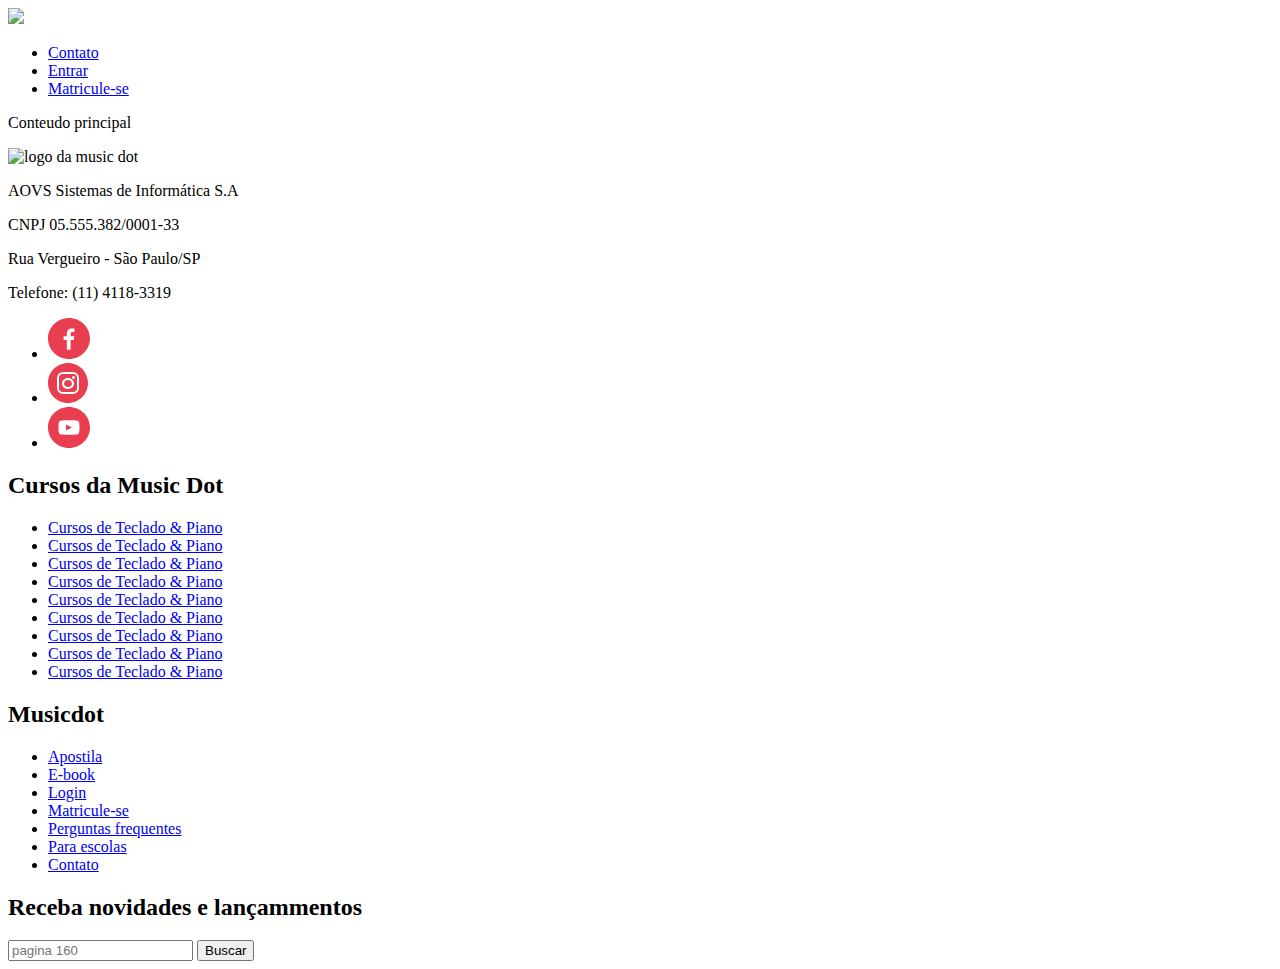
==== index.html @ 3ae051f9 "teste" ====
<!DOCTYPE html>
<html lang="en">
<head>
    <meta charset="UTF-8">
    <meta name="viewport" content="width=device-width, initial-scale=1.0">
    <title>Document</title>
    <link href="../musicDot/img/favicon.ico" rel="icon">
    <link rel="stylesheet" href="https://fonts.googleapis.com/css?family=Montserrat:300,400,500,600,700,&display=block">
    <link rel="stylesheet" href="../musicDot/css/reset.css">
    <link rel="stylesheet" href="../musicDot/css/rodape.css">
    <link rel="stylesheet" href="../musicDot/css/cabecalho.css">
    <link rel="stylesheet" href="../musicDot/css/sobre.css">
</head>

<header class="cabecalho">
    <a href="index.html">
    <img src="../musicDot/img/logo.svg" class="cabecalho__logo">
</a>
    <nav>
        <ul class="cabecalho__menu">
            <li class="cabecalho__item-menu"><a href="sobre.html#contato">Contato</a></li>
            <li class="cabecalho__item-menu"><a href="#">Entrar</a></li>
            <li class="cabecalho__item-menu cabecalho__item-menu--matricular"><a href="#">Matricule-se</a></li>
        </ul>
    </nav>
</header>
    
<body>
    <main class="container">
        <p>Conteudo principal</p>
    </main>

    <footer class="rodape">   
        <section class="rodape__sessao">
            <img class="rodape__logo" src="../musicDot/img/logo.svg" alt="logo da music dot">
            <section class="rodape__endereco">
                <p>AOVS Sistemas de Informática S.A</p>
                <p>CNPJ 05.555.382/0001-33</p>
                <p>Rua Vergueiro - São Paulo/SP</p>
                <p><a>Telefone: (11) 4118-3319</a></p>
            </section>
            <ul class="rodape__lista-medias-sociais">
                <li class="rodape__item-medias-sociais">
                    <a href="https://www.facebook.com/musicdotonline">
                        <img src="img/footer-icone-facebook.svg">
                    </a>
                </li> 
                <li class="rodape__item-medias-sociais">
                    <a href="https://www.instagram.com/musicdotonline">
                        <img src="img/footer-icone-instagram.svg">
                    </a>
                </li>
                <li class="rodape__item-medias-sociais"> 
                    <a href="https://www.youtube.com/user/musicdotonline">
                        <img src="img/footer-icone-youtube.svg">
                    </a>
                </li>
            </ul>
        </section>

        <section class="rodape__sessao">
            <h2 class="rodape__titulo">Cursos da Music Dot</h2>
            <nav>
                <ul>
                    <li class="rodape__item-lista"><a href="#">Cursos de Teclado & Piano</a></li>
                    <li class="rodape__item-lista"><a href="#">Cursos de Teclado & Piano</a></li>
                    <li class="rodape__item-lista"><a href="#">Cursos de Teclado & Piano</a></li>
                    <li class="rodape__item-lista"><a href="#">Cursos de Teclado & Piano</a></li>
                    <li class="rodape__item-lista"><a href="#">Cursos de Teclado & Piano</a></li>
                    <li class="rodape__item-lista"><a href="#">Cursos de Teclado & Piano</a></li>
                    <li class="rodape__item-lista"><a href="#">Cursos de Teclado & Piano</a></li>
                    <li class="rodape__item-lista"><a href="#">Cursos de Teclado & Piano</a></li>
                    <li class="rodape__item-lista"><a href="#">Cursos de Teclado & Piano</a></li>
                </ul>
            </nav>
        </section>

        <section>
            <h2 class="rodape__titulo">Musicdot</h2>
            <nav>
                <ul>
                    <li class="rodape__item-lista"><a href="#">Apostila</a></li>
                    <li class="rodape__item-lista"><a href="#">E-book</a></li>
                    <li class="rodape__item-lista"><a href="#">Login</a></li>
                    <li class="rodape__item-lista"><a href="#">Matricule-se</a></li>
                    <li class="rodape__item-lista"><a href="#">Perguntas frequentes</a></li>
                    <li class="rodape__item-lista"><a href="#">Para escolas</a></li>
                    <li class="rodape__item-lista"><a href="#">Contato</a></li>
                </ul>
            </nav>
        </section>

        <section>
            <h2 class="rodape__titulo">Receba novidades e lançammentos</h2>
            <fom>
                <input class="" type="email" name="email" placeholder="pagina 160">
                <button class="" type="submit">Buscar</button>
            </form>   
        </section>
    </footer>
</body>
</html>
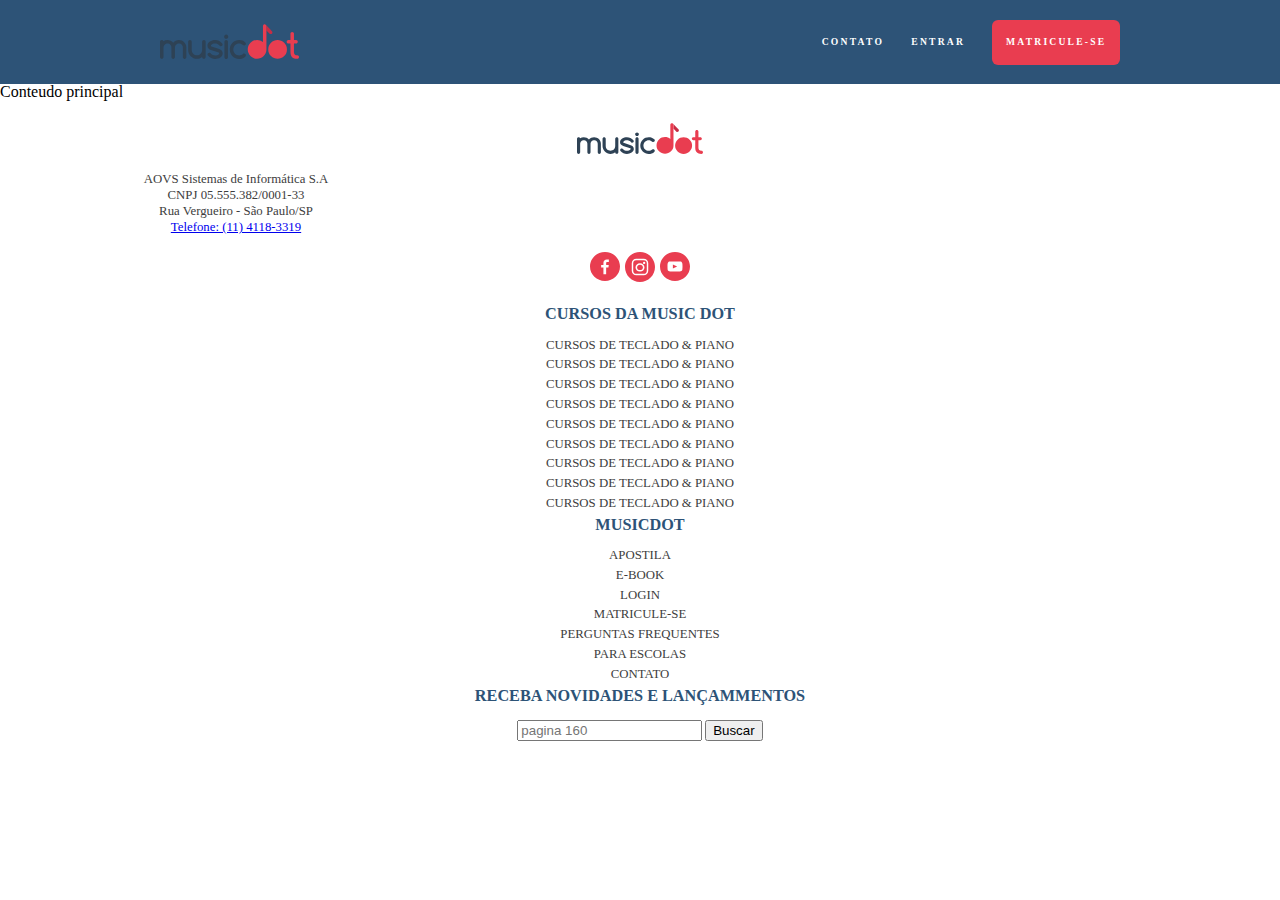
==== commit 0277226d: "Arrumando uma porrada de coisa" ====
--- a/index.html
+++ b/index.html
@@ -4,53 +4,50 @@
     <meta charset="UTF-8">
     <meta name="viewport" content="width=device-width, initial-scale=1.0">
     <title>Document</title>
-    <link href="../musicDot/img/favicon.ico" rel="icon">
+    <link href="img/favicon.ico" rel="icon">
     <link rel="stylesheet" href="https://fonts.googleapis.com/css?family=Montserrat:300,400,500,600,700,&display=block">
-    <link rel="stylesheet" href="../musicDot/css/reset.css">
-    <link rel="stylesheet" href="../musicDot/css/rodape.css">
-    <link rel="stylesheet" href="../musicDot/css/cabecalho.css">
-    <link rel="stylesheet" href="../musicDot/css/sobre.css">
+    <link rel="stylesheet" href="css/reset.css">
+    <link rel="stylesheet" href="css/cabecalho.css">
+    <link rel="stylesheet" href="css/rodape.css">
 </head>
-
-<header class="cabecalho">
-    <a href="index.html">
-    <img src="../musicDot/img/logo.svg" class="cabecalho__logo">
-</a>
-    <nav>
-        <ul class="cabecalho__menu">
-            <li class="cabecalho__item-menu"><a href="sobre.html#contato">Contato</a></li>
-            <li class="cabecalho__item-menu"><a href="#">Entrar</a></li>
-            <li class="cabecalho__item-menu cabecalho__item-menu--matricular"><a href="#">Matricule-se</a></li>
-        </ul>
-    </nav>
-</header>
-    
 <body>
+    <header class="cabecalho">
+        <a href="index.html">
+            <img src="img/logo.svg" class="cabecalho__logo">
+        </a>
+        <nav>
+            <ul class="cabecalho__menu">
+                <li class="cabecalho__item-menu"><a href="sobre.html#contato">Contato</a></li>
+                <li class="cabecalho__item-menu"><a href="#">Entrar</a></li>
+                <li class="cabecalho__item-menu cabecalho__item-menu--matricular"><a href="#">Matricule-se</a></li>
+            </ul>
+        </nav>
+    </header>
     <main class="container">
         <p>Conteudo principal</p>
     </main>
 
     <footer class="rodape">   
         <section class="rodape__sessao">
-            <img class="rodape__logo" src="../musicDot/img/logo.svg" alt="logo da music dot">
+            <img class="rodape__logo" src="img/logo.svg" alt="logo da music dot">
             <section class="rodape__endereco">
                 <p>AOVS Sistemas de Informática S.A</p>
                 <p>CNPJ 05.555.382/0001-33</p>
                 <p>Rua Vergueiro - São Paulo/SP</p>
-                <p><a>Telefone: (11) 4118-3319</a></p>
+                <p><a href="tel:+551141183319">Telefone: (11) 4118-3319</a></p>
             </section>
-            <ul class="rodape__lista-medias-sociais">
-                <li class="rodape__item-medias-sociais">
+            <ul class="rodape__lista-midias-sociais">
+                <li class="rodape__item-midias-sociais">
                     <a href="https://www.facebook.com/musicdotonline">
                         <img src="img/footer-icone-facebook.svg">
                     </a>
                 </li> 
-                <li class="rodape__item-medias-sociais">
+                <li class="rodape__item-midias-sociais">
                     <a href="https://www.instagram.com/musicdotonline">
                         <img src="img/footer-icone-instagram.svg">
                     </a>
                 </li>
-                <li class="rodape__item-medias-sociais"> 
+                <li class="rodape__item-midias-sociais"> 
                     <a href="https://www.youtube.com/user/musicdotonline">
                         <img src="img/footer-icone-youtube.svg">
                     </a>
@@ -92,7 +89,7 @@
 
         <section>
             <h2 class="rodape__titulo">Receba novidades e lançammentos</h2>
-            <fom>
+            <form>
                 <input class="" type="email" name="email" placeholder="pagina 160">
                 <button class="" type="submit">Buscar</button>
             </form>   
--- a/css/cabecalho.css
+++ b/css/cabecalho.css
@@ -0,0 +1,65 @@
+.cabecalho {
+    text-align: center;
+    font-size: .6rem;
+    font-weight: bold;
+    text-transform: uppercase;
+    letter-spacing: .23em;
+    color: #fff;
+    background-color: #2D5377;
+}
+
+.cabecalho__logo {
+    padding: 1.5em 0;
+    width: 14.5em;
+}
+
+.cabecalho__menu {
+    display: flex;
+    justify-content: space-evenly;
+    flex-wrap: wrap;
+    background-color: #272B3A87;
+}
+
+.cabecalho__item-menu {
+    display: inline-block;
+}
+
+.cabecalho__item-menu a{
+    display: inline-block;
+    padding: 1.86em 1.42em;
+    color: white;
+    text-decoration: none;
+}
+
+@media (min-width: 640px) {
+    .cabecalho {
+        padding: 0 5%;
+        display: flex;
+        justify-content: space-between;
+        align-items: center;
+    }
+
+    .cabecalho__logo {
+        padding: 2.5em 0;
+    }
+
+    .cabecalho__menu {
+        background-color: transparent;
+    }
+}
+
+@media (min-width: 770px) {
+    .cabecalho__item-menu--matricular {
+        margin-left: 1.42em;
+        border-radius: 6px;
+        background-color: #e93d50;
+    }   
+}
+
+@media (min-width: 1066px) {
+    .cabecalho {
+        padding-left: calc((100% - 960px) / 2);
+        padding-right: calc((100% - 960px) / 2);        
+    }
+
+}--- a/css/rodape.css
+++ b/css/rodape.css
@@ -0,0 +1,60 @@
+
+.rodape {
+    padding: 2em 5%;
+    text-align: center;
+    font-size:  0.7em;
+}
+
+.rodape__logo {
+    width: 11.25em;
+    margin-bottom: 1rem;
+}
+
+.rodape__endereco {
+    width: 21.5rem;
+    font-size: .8rem;
+    line-height: 1.25;
+    color: #3D3D3D; 
+}
+
+
+.rodape__sessao + .rodape__sessao {
+    margin-top: 2em;
+}
+
+.rodape__lista-midias-sociais {
+    display: flex;
+    justify-content: center;
+    margin: 1rem 0;
+}
+
+.rodape__item-midias-sociais {
+    width: 2.62em;
+    margin: 0 .25em;
+}
+
+.rodape__item-midias-sociais img {
+    width: 100%
+}
+
+.rodape__titulo {
+    font-size: 1.45em;
+    text-transform: uppercase;
+    font-weight: bold;
+    color: #2D5377;
+    margin-bottom: 1rem;
+}
+
+.rodape__item-lista {
+    font-weight: 500;
+    margin: 0.625em 0;
+}
+
+.rodape__item-lista a {
+    text-decoration: none;
+    text-transform: uppercase;
+    font-size: .8rem;
+    color: #3D3D3D;
+}
+
+
